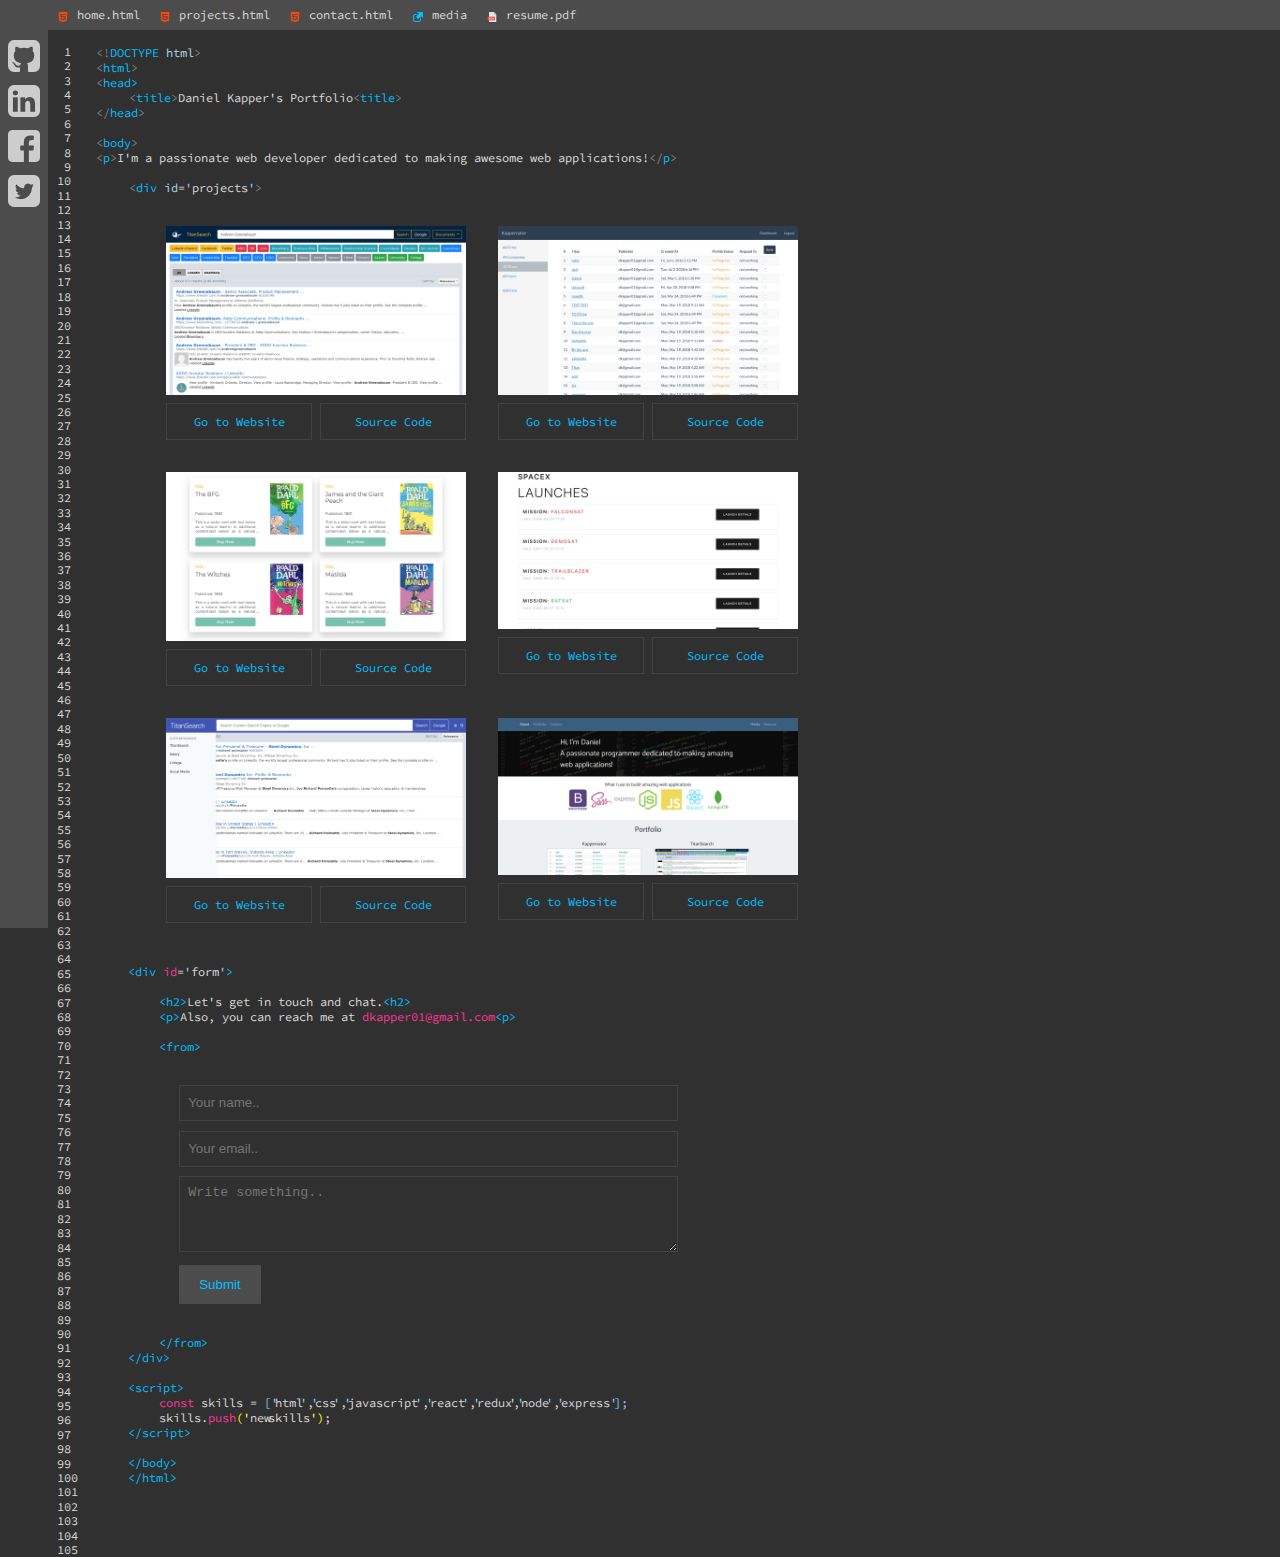
==== index.html @ 58969441 "add more hight to scroll" ====
<!DOCTYPE html>
<html lang="en">
  <head>
    <meta charset="utf-8" />
    <link href="https://fonts.googleapis.com/css?family=Source+Code+Pro" rel="stylesheet">
    <!-- <link href="https://fonts.googleapis.com/css?family=Encode+Sans+Expanded" rel="stylesheet"> -->
    <script src="https://ajax.googleapis.com/ajax/libs/jquery/3.3.1/jquery.min.js"></script>

    <meta name="viewport" content="width=device-width, initial-scale=1, shrink-to-fit=no" />
    <link rel="stylesheet" href="custom.css" />
    <link rel='shortcut icon' href='/favicon.ico' />
    <title>Daniel Kapper - Portfolio</title>
<style>
  
  </style>
  </head>
  <body>

    <div class="count">
      <div id="counting"></div>
    </div>

    <div class="side-menu">
      <div class="side-img">
        <a class="github icon" id="" href="https://github.com/dkapper01" target="_blank"></a>
      </di>
      <div class="side-img">
        <a class="linkedin icon" href="https://www.linkedin.com/in/danielkapper/" target="_blank"></a>
      </div>
      <div class="side-img">
        <a class="facebook icon" href="https://www.facebook.com/DanielKapper01" target="_blank"></a> 
      </div>
      <div class="side-img">
        <a class="twitter icon" href="https://twitter.com/dkapper01" target="_blank"></a>
      </div>
    </div>
  </div>
    <div id="home"> 
      <nav class="topnav" id="top-nav" >
        <a href="#home" class="slide">
          <img rel="icon" src="images/html-5.png" class="fav-icon icon_size" />home.html
        </a>
        <a href="#projects" class="slide">
            <img rel="icon" src="images/html-5.png" class="fav-icon icon_size" />projects.html
          </a>
        <a href="#contact" class="slide">
          <img rel="icon" src="images/html-5.png"  class="fav-icon icon_size" />contact.html
        </a>
        <a href="http://entrepreneuriallythinking.com/2017/07/26/4-4-local-entrepreneurs-riding-the-health-iot-wave/" target="_blank">
          <img rel="icon" src="images/link.png"  class="fav-icon icon_size" />media
        </a>        
        <a href="daniel_kapper_resume.pdf" target="_blink">
          <img rel="icon" src="images/pdf.png" class="fav-icon icon_size" />resume.pdf
        </a>
      </nav>
    </div>

    <div id="introduction">
        <div class="">
            <span style="color: gray">&lt;!</span><span class="code_coloring">DOCTYPE</span> <span style="color:lightblue">html</span><span style="color: gray">&gt;</span><br />
            <span style="color: gray">&lt;</span><span class="code_coloring">html</span><span style="color: gray">&gt;</span><br />
            <span style="color: gray">&lt;<span class="code_coloring">head&gt;</span><br />               
            <span style="color: gray" class="code_spacing">
              &lt;<span class="code_coloring">title<span style="color: gray">&gt;</span></span></span></span>Daniel Kapper's Portfolio<span style="color: gray">&lt;</span><span class="code_coloring">title<span style="color: gray">&gt;</span>
            </span><br />
            <span style="color: gray">&lt;/<span class="code_coloring">head<span style="color: gray">&gt;</span>
            </span><br />                                              
        </div>
      <div class=""><br />
        <span style="color: gray">&lt;<span class="code_coloring">body<span style="color: gray">&gt;</span></span>
          <span class="code_spacing">
            <br />
            <span style="color: gray">&lt;<span class="code_coloring">p<span style="color: gray">&gt;</span></span></span></span></span>I'm a passionate web developer dedicated to making awesome web applications!</span><span style="color: gray">&lt;/<span class="code_coloring">p<span style="color: gray">&gt;</span></span><br /><br />
            
          </span>
          <span style="color:gray" class="code_spacing">&lt;<span class="code_coloring">div <span style="color:lightblue">id</span></span></span>=<span class="html_characters">&#39;</span>projects<span class="html_characters">&#39;</span><span style="color: gray">&gt;</span></span></span><br /><br />

        </div>
        
    <div id="projects" class="projects">
          <div class="card"> 
            <div class="hover-effect">
                <img src="images/TitanSearch.png" class="project-img" style="width:100%">
                <div class="project-built-with one"></div>
            </div>
                <a href="https://dkapper01.github.io/TitanHouseSearch/" class="project-btn" target="_blank">
                  Go to Website
                </a>
                <a href="https://github.com/dkapper01/TitanHouseSearch" class="project-btn" style="float:right" target="_blank">
                    Source Code
                </a>
          </div>

          <div class="card"> 
              <div class="hover-effect">
                  <img src="images/kappernater.png" class="project-img" style="width:100%">
                  <div class="project-built-with two"></div>
              </div>
  
                  <a href="https://kappernator.herokuapp.com/login" class="project-btn" target="_blank">
                    Go to Website
                  </a>
                  <a href="https://github.com/dkapper01/researchapp" class="project-btn" style="float:right" target="_blank">
                      Source Code
                  </a>
            </div>
    </div>

    <div class="projects">
        <div class="card"> 
          <!-- <div class="hover-effect"> -->
              <img src="images/bookstore.png" class="project-img" style="width:100%">
              <!-- <div class="project-built-with one"></div> -->
          <!-- </div> -->

              <a href="https://amazing-euclid-4405db.netlify.com/" class="project-btn" target="_blank">
                Go to Website
              </a>
              <a href="https://github.com/dkapper01/bookstorejs" class="project-btn" style="float:right" target="_blank">
                  Source Code
              </a>
        </div>

        <div class="card"> 
            <!-- <div class="hover-effect"> -->
                <img src="images/spacex.png" class="project-img" style="width:100%">
                <div class="project-built-with two"></div>
            <!-- </div> -->

                <a href="https://guarded-meadow-86430.herokuapp.com/" class="project-btn" target="_blank">
                  Go to Website
                </a>
                <a href="https://github.com/dkapper01/react-graphql-spacex" class="project-btn" style="float:right" target="_blank">
                    Source Code
                </a>
          </div>
  </div>

    <div class="projects">
      <div class="card">
        <img src="images/titansearch-react.png" style="width:100%">
            <a href="https://dkapper01.github.io/titan-search-react/" class="project-btn" target="_blank">
              <!-- <div class="project-built-with ">HTML5, CSS3, Bootstrap, Javascript, React.js,  Google Custom Search API</div> -->
              Go to Website
            </a>
            <a href="https://github.com/dkapper01/titan-search-react" class="project-btn" style="float:right" target="_blank">
                Source Code
            </a>
      </div>
      <div class="card">
        <img src="images/old-portfolio.png" style="width:100%">
        <div class="container">
            <a href="https://dkapper01.github.io/portfolio/" class="project-btn" target="_blank">
              <!-- <div class="project-built-with ">HTML5, CSS3, Sass, Bootstrap, Javascript </div> -->
              Go to Website
            </a>
            <a href="https://github.com/dkapper01/portfolio" class="project-btn" style="float:right" target="_blank">
                Source Code
            </a>
        </div>
      </div>
    </div>
      </div>

        <div id="contact" class="form_container">
            <span class="code_coloring ">&lt;div <span style="color:rgb(255, 51, 153)">id</span></span>=<span class="html_characters">&#39;</span>form<span class="html_characters">&#39;</span><span class="code_coloring">&gt;</span></span><br /><br />
          <div class=""><span class="code_coloring code_spacing">&lt;h2&gt;</span><span class="">Let's get in touch and chat.</span><span class="code_coloring">&lt;h2&gt;</span>
          </div>
                  <span class="code_coloring code_spacing">&lt;p&gt;</span>Also, you can reach me at <span style="color:rgb(255, 51, 153)">dkapper01@gmail.com</span><span class="code_coloring ">&lt;p&gt;</span><br /><br />
            <span class="code_coloring code_spacing">&lt;from&gt;</span>
        <div id="_form">
            <form action="https://formspree.io/dkapper01@gmail.com" method="POST">
              <input type="text" class="form_style" id="fname" name="name" placeholder="Your name.."><br />
              <input type="text" class="form_style" id="lname" name="email" placeholder="Your email.."><br />
              <textarea id="subject" class="form_style" name="subject" placeholder="Write something.."></textarea><br />
              <input type="submit" value="Submit">
            </form>
          </div> 
          <span class="code_coloring code_spacing">&lt;/from&gt;</span><br />
          <span class="code_coloring">&lt;/div&gt;</span><br /><br />



          <span class="code_coloring">&lt;script</script>&gt;</span><br />
            <span class="code_spacing" style="color:rgb(255, 51, 153)">const </span>skills =
            <span class="style-array">
              <span class="html_characters">&#91;</span>
              <span class="html_characters">&#39;</span>
                html
              <span class="html_characters">&#39;</span>&#44;
              <span class="html_characters">&#39;</span>
                css
              <span class="html_characters">&#39;</span>&#44;
              <span class="html_characters">&#39;</span>
                javascript
              <span class="html_characters">&#39;</span>&#44;
              <span class="html_characters">&#39;</span>
                react
              <span class="html_characters">&#39;</span>&#44;
              <span class="html_characters">&#39;</span>
                redux <span sclass="html_characters">&#39;
              </span>&#44;
              <span class="html_characters">&#39;</span>
                node
              <span class="html_characters">&#39;</span>&#44;
              <span class="html_characters">&#39;</span>
                express<span class="html_characters">&#39;

              <span class="html_characters">&#93;</span>&#59;<br />
            </span>
            <span class="code_spacing">skills.<span style="color:rgb(255, 51, 153)">push</span><span style="color:yellow">('</span>new skills<span style="color:yellow">')</span>;
            <br />
            <span class="code_coloring">&lt;/script&gt;</span><br /><br />
            <span class="code_coloring">&lt;/body&gt;</span><br />
            <span class="code_coloring">&lt;/html&gt;</span>               
          </div><br />
    </div>

    <script>
      let programmer = document.querySelector(".project-built-with");

        (function countArr() {
          let output = ``;
          for(var i = 1; i <= 105; i++) {
            if(i < 10) {
              output +=  `
              <div>&nbsp;${i}</div>
            `;
            } else {
              output +=  `
              <div>${i}</div>
            `;
            }
         
          }
          document.getElementById("counting").innerHTML = output; 
        })(); 
        
        $(document).ready(function() {
          $('.slide').click(function(e) {
            
            var targetHref = $(this).attr('href');
            
	  
            $('html, body').animate({
              scrollTop: $(targetHref).offset().top - 40
            }, 500);
              
              e.preventDefault();
          });
        });
      </script>
        
  </body>
</html>
---- custom.css ----
html {
  height: 100%;
}
body {
  font-family: "Source Code Pro", monospace;
  /* font-family: 'Encode Sans Expanded', sans-serif; */
  background-color: #303030;
  color: #dad9d9;
  margin: 0px;
  padding: 0px;
  box-sizing: border-box;
  height: 100%;
  font-size: 12px;
}

#introduction {
  display: flex;
  flex-direction: column;
  margin: 3.5% auto 1% auto;
  width: 85%;
}
/* -------- */
body .side-menu {
  background-color: #4d4c4c;
  width: 48px;
  height: 100%;
  top: 0;
  left: 0;
  position: fixed;
  padding-top: 0px;
  margin-top: 28px;
}
body .side-menu .side-img {
  display: flex;
  align-items: center;
  flex-direction: column;
  margin-top: 25%;
}
body .side-menu .icon {
  width: 33px;
  height: 33px;
}

/* ------ */
body .topnav {
  background-color: #4d4c4c;
  padding-left: 48px;
  top: 0;
  position: fixed;
  width: 100%;
  height: 30px;
  z-index: 100;
}
body .topnav .fav-icon {
  margin-right: 9px;
  vertical-align: text-bottom;
}
body .topnav .icon_size {
  width: 10px;
  height: 10px;
}
body .topnav a {
  float: left;
  color: #dad9d9;
  text-align: center;
  line-height: 30px;
  padding: 0px 10px;
  text-decoration: none;
}
.topnav a:hover {
  background-color: #303030;
}

/* ----- */

/* .project-built-with {
  font-size: 15px;
  text-align: center;
  line-height: 35px;
  color: white; 
  position: absolute;
  top: 5%;
} */

.hover-effect span {
  font-size: 15px;
  text-align: center;
  line-height: 35px;
  color: white;
  position: absolute;
  top: 5%;
}
/* .project-built-with {
  content: "Daniel has a little lamp";
} */

.project-img:hover {
  opacity: 0.2;
  background-color: black;
}
.over-text-fade {
  opacity: 0.2;
}

.projects {
  display: flex;
  margin-left: 5%;
}
.card {
  width: 300px;
  margin: 1rem;
  padding: 0px;
  position: relative;
}

.project-btn {
  border: 1px solid hsl(0, 0%, 26%) !important;
  color: #00bfff;
  border: none;
  width: 48%;
  text-align: center;
  text-decoration: none;
  margin-top: 5px;
  cursor: pointer;
  height: 35px;
  float: left;
  line-height: 35px;
}
.project-btn:hover {
  background-color: #4d4c4c;
}
.tinted-image {
  width: 200px;
  background-image: url(images/TitanSearch.png);
}
.project-btn .fav-icon {
  vertical-align: text-bottom;
  margin-right: 4px;
  width: 10px;
  height: 10px;
}

/* ------- */

.html_characters {
  color: lightskyblue;
}
.style-array {
  word-spacing: -10px;
}
body .code_spacing {
  margin-left: 3%;
}
body .code_coloring {
  color: #00bfff;
}
body .count {
  margin-left: 57px;
  font-size: 12px;
  display: inline-block;
  width: 25px;
  position: absolute;
  line-height: 120%;
}

input[type="submit"] {
  background-color: #4d4c4c;
  color: #00bfff;
  padding: 12px 20px;
  border: none;
  border-radius: 1px;
  cursor: pointer;
}

input[type="submit"]:hover {
  color: #dad9d9;
}

.form_container {
  margin: 2% auto;
  width: 80%;
  /* border: 1px solid red;  */
}
#_form {
  margin-left: 5%;
  margin-top: 3%;
  margin-bottom: 3%;
}
input,
select,
textarea {
  color: rgb(255, 51, 153);
}
.form_style {
  width: 50%;
  background-color: #303030;
  border: 1px solid hsl(0, 0%, 26%);
  height: 2rem;
  margin-bottom: 1%;
  padding-left: 0.5rem;
}
#subject {
  padding-top: 0.5rem;
  height: 4rem;
}

.email {
  background-image: url("images/email.png");
  background-repeat: no-repeat;
}
.email:hover {
  background-image: url("images/email_hover.png");
  background-repeat: no-repeat;
}

.github {
  background-image: url("images/github.png");
  background-repeat: no-repeat;
}
.github:hover {
  background-image: url("images/github_hover.png");
  background-repeat: no-repeat;
}

.linkedin {
  background-image: url("images/linkedin.png");
  background-repeat: no-repeat;
}
.linkedin:hover {
  background-image: url("images/linkedin_hover.png");
}

.facebook {
  background-image: url("images/facebook.png");
  background-repeat: no-repeat;
}
.facebook:hover {
  background-image: url("images/facebook_hover.png");
  background-repeat: no-repeat;
}

.twitter {
  background-image: url("images/twitter.png");
  background-repeat: no-repeat;
}
.twitter:hover {
  background-image: url("images/twitter_hover.png");
  background-repeat: no-repeat;
}
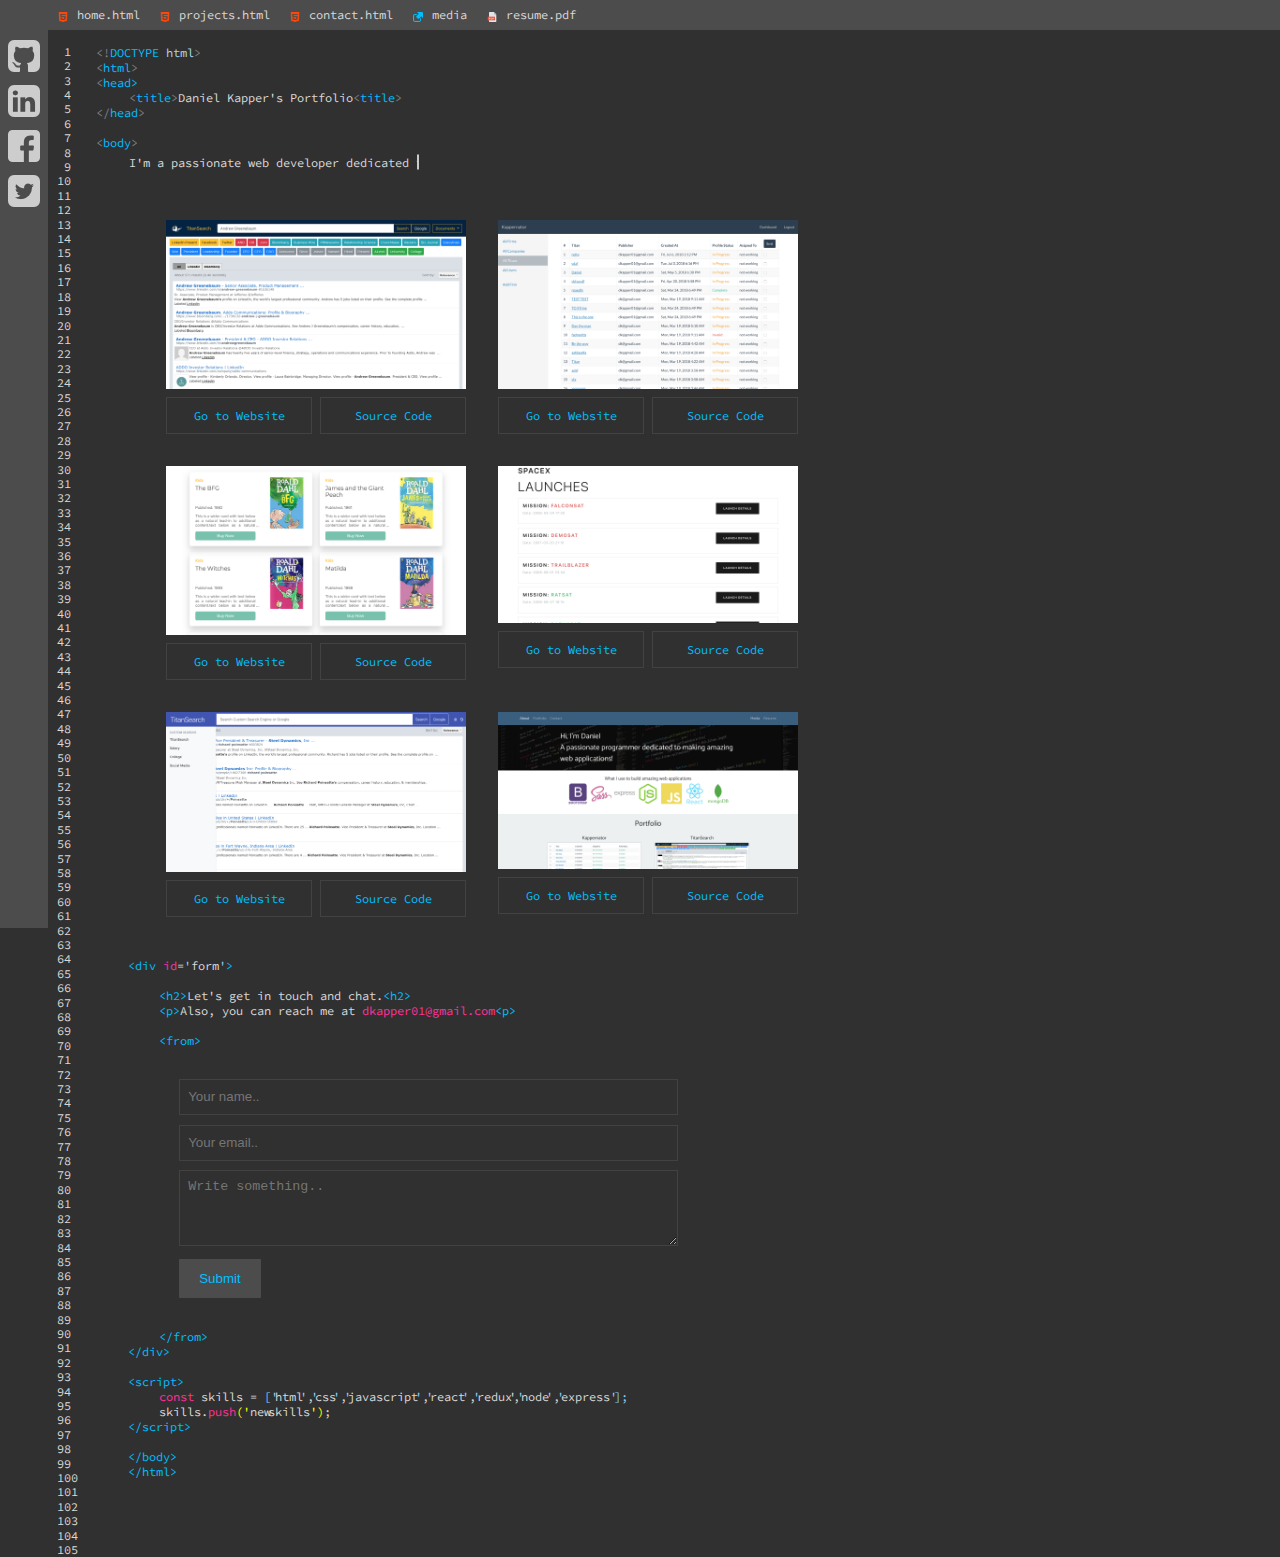
==== commit 67136f20: "add animated text" ====
--- a/index.html
+++ b/index.html
@@ -11,7 +11,48 @@
     <link rel='shortcut icon' href='/favicon.ico' />
     <title>Daniel Kapper - Portfolio</title>
 <style>
-  
+
+
+
+/* Google Fonts */
+/* @import url(https://fonts.googleapis.com/css?family=Anonymous+Pro); */
+
+/* Global */
+
+body{
+  height: calc(100vh - 8em);
+  /* padding: 4em; */
+  /* color: rgba(255,255,255,.75); */
+  /* font-family: 'Anonymous Pro', monospace;   */
+}
+.line-1{
+    position: relative;
+    top: 50%;  
+    width: 24em;
+    /* margin: 0 auto; */
+    border-right: 2px solid rgba(255,255,255,.75);
+    /* font-size: 120%; */
+    text-align: center;
+    white-space: nowrap;
+    overflow: hidden;
+    transform: translateY(-50%);    
+}
+
+/* Animation */
+.anim-typewriter{
+  animation: typewriter 4s steps(44) 1s 1 normal both,
+             blinkTextCursor 500ms steps(44) infinite normal;
+}
+@keyframes typewriter{
+  from{width: 0;}
+  to{width: 45.5em;}
+}
+@keyframes blinkTextCursor{
+  from{border-right-color: rgba(255,255,255,.75);}
+  to{border-right-color: transparent;}
+}
+
+
   </style>
   </head>
   <body>
@@ -56,6 +97,10 @@
     </div>
 
     <div id="introduction">
+
+
+
+
         <div class="">
             <span style="color: gray">&lt;!</span><span class="code_coloring">DOCTYPE</span> <span style="color:lightblue">html</span><span style="color: gray">&gt;</span><br />
             <span style="color: gray">&lt;</span><span class="code_coloring">html</span><span style="color: gray">&gt;</span><br />
@@ -70,10 +115,14 @@
         <span style="color: gray">&lt;<span class="code_coloring">body<span style="color: gray">&gt;</span></span>
           <span class="code_spacing">
             <br />
-            <span style="color: gray">&lt;<span class="code_coloring">p<span style="color: gray">&gt;</span></span></span></span></span>I'm a passionate web developer dedicated to making awesome web applications!</span><span style="color: gray">&lt;/<span class="code_coloring">p<span style="color: gray">&gt;</span></span><br /><br />
-            
-          </span>
-          <span style="color:gray" class="code_spacing">&lt;<span class="code_coloring">div <span style="color:lightblue">id</span></span></span>=<span class="html_characters">&#39;</span>projects<span class="html_characters">&#39;</span><span style="color: gray">&gt;</span></span></span><br /><br />
+            <span style="color: gray"><span class="code_coloring"><span style="color: gray"></span></span></span></span></span>
+
+                <p class="line-1 anim-typewriter code_spacing"> I'm a passionate web developer dedicated to making awesome web applications!</p>
+          
+                <span class="code_spacing" style="color: gray"><span class="code_coloring"><span style="color: gray"></span>     
+    
+          <!-- </span><br />
+          <span style="color:gray" class="code_spacing">&lt;<span class="code_coloring">div <span style="color:lightblue">id</span></span></span>=<span class="html_characters">&#39;</span>projects<span class="html_characters">&#39;</span><span style="color: gray">&gt;</span></span></span><br /> -->
 
         </div>
         
@@ -108,10 +157,7 @@
 
     <div class="projects">
         <div class="card"> 
-          <!-- <div class="hover-effect"> -->
               <img src="images/bookstore.png" class="project-img" style="width:100%">
-              <!-- <div class="project-built-with one"></div> -->
-          <!-- </div> -->
 
               <a href="https://amazing-euclid-4405db.netlify.com/" class="project-btn" target="_blank">
                 Go to Website
@@ -122,10 +168,8 @@
         </div>
 
         <div class="card"> 
-            <!-- <div class="hover-effect"> -->
                 <img src="images/spacex.png" class="project-img" style="width:100%">
                 <div class="project-built-with two"></div>
-            <!-- </div> -->
 
                 <a href="https://guarded-meadow-86430.herokuapp.com/" class="project-btn" target="_blank">
                   Go to Website
@@ -140,7 +184,6 @@
       <div class="card">
         <img src="images/titansearch-react.png" style="width:100%">
             <a href="https://dkapper01.github.io/titan-search-react/" class="project-btn" target="_blank">
-              <!-- <div class="project-built-with ">HTML5, CSS3, Bootstrap, Javascript, React.js,  Google Custom Search API</div> -->
               Go to Website
             </a>
             <a href="https://github.com/dkapper01/titan-search-react" class="project-btn" style="float:right" target="_blank">
@@ -151,7 +194,6 @@
         <img src="images/old-portfolio.png" style="width:100%">
         <div class="container">
             <a href="https://dkapper01.github.io/portfolio/" class="project-btn" target="_blank">
-              <!-- <div class="project-built-with ">HTML5, CSS3, Sass, Bootstrap, Javascript </div> -->
               Go to Website
             </a>
             <a href="https://github.com/dkapper01/portfolio" class="project-btn" style="float:right" target="_blank">
@@ -160,6 +202,7 @@
         </div>
       </div>
     </div>
+
       </div>
 
         <div id="contact" class="form_container">
@@ -249,6 +292,79 @@
               e.preventDefault();
           });
         });
+
+	function setupTypewriter(t) {
+	    var HTML = t.innerHTML;
+
+	    t.innerHTML = "";
+
+	    var cursorPosition = 0,
+	        tag = "",
+	        writingTag = false,
+	        tagOpen = false,
+	        typeSpeed = 100,
+        tempTypeSpeed = 0;
+
+	    var type = function() {
+        
+	        if (writingTag === true) {
+	            tag += HTML[cursorPosition];
+	        }
+
+	        if (HTML[cursorPosition] === "<") {
+	            tempTypeSpeed = 0;
+	            if (tagOpen) {
+	                tagOpen = false;
+	                writingTag = true;
+	            } else {
+	                tag = "";
+	                tagOpen = true;
+	                writingTag = true;
+	                tag += HTML[cursorPosition];
+	            }
+	        }
+	        if (!writingTag && tagOpen) {
+	            tag.innerHTML += HTML[cursorPosition];
+	        }
+	        if (!writingTag && !tagOpen) {
+	            if (HTML[cursorPosition] === " ") {
+	                tempTypeSpeed = 0;
+	            }
+	            else {
+	                tempTypeSpeed = (Math.random() * typeSpeed) + 50;
+	            }
+	            t.innerHTML += HTML[cursorPosition];
+	        }
+	        if (writingTag === true && HTML[cursorPosition] === ">") {
+	            tempTypeSpeed = (Math.random() * typeSpeed) + 50;
+	            writingTag = false;
+	            if (tagOpen) {
+	                var newSpan = document.createElement("span");
+	                t.appendChild(newSpan);
+	                newSpan.innerHTML = tag;
+	                tag = newSpan.firstChild;
+	            }
+	        }
+
+	        cursorPosition += 1;
+	        if (cursorPosition < HTML.length - 1) {
+	            setTimeout(type, tempTypeSpeed);
+	        }
+
+	    };
+
+	    return {
+	        type: type
+	    };
+	}
+
+	var typer = document.getElementById('typewriter');
+
+	typewriter = setupTypewriter(typewriter);
+
+	typewriter.type();
+
+
       </script>
         
   </body>
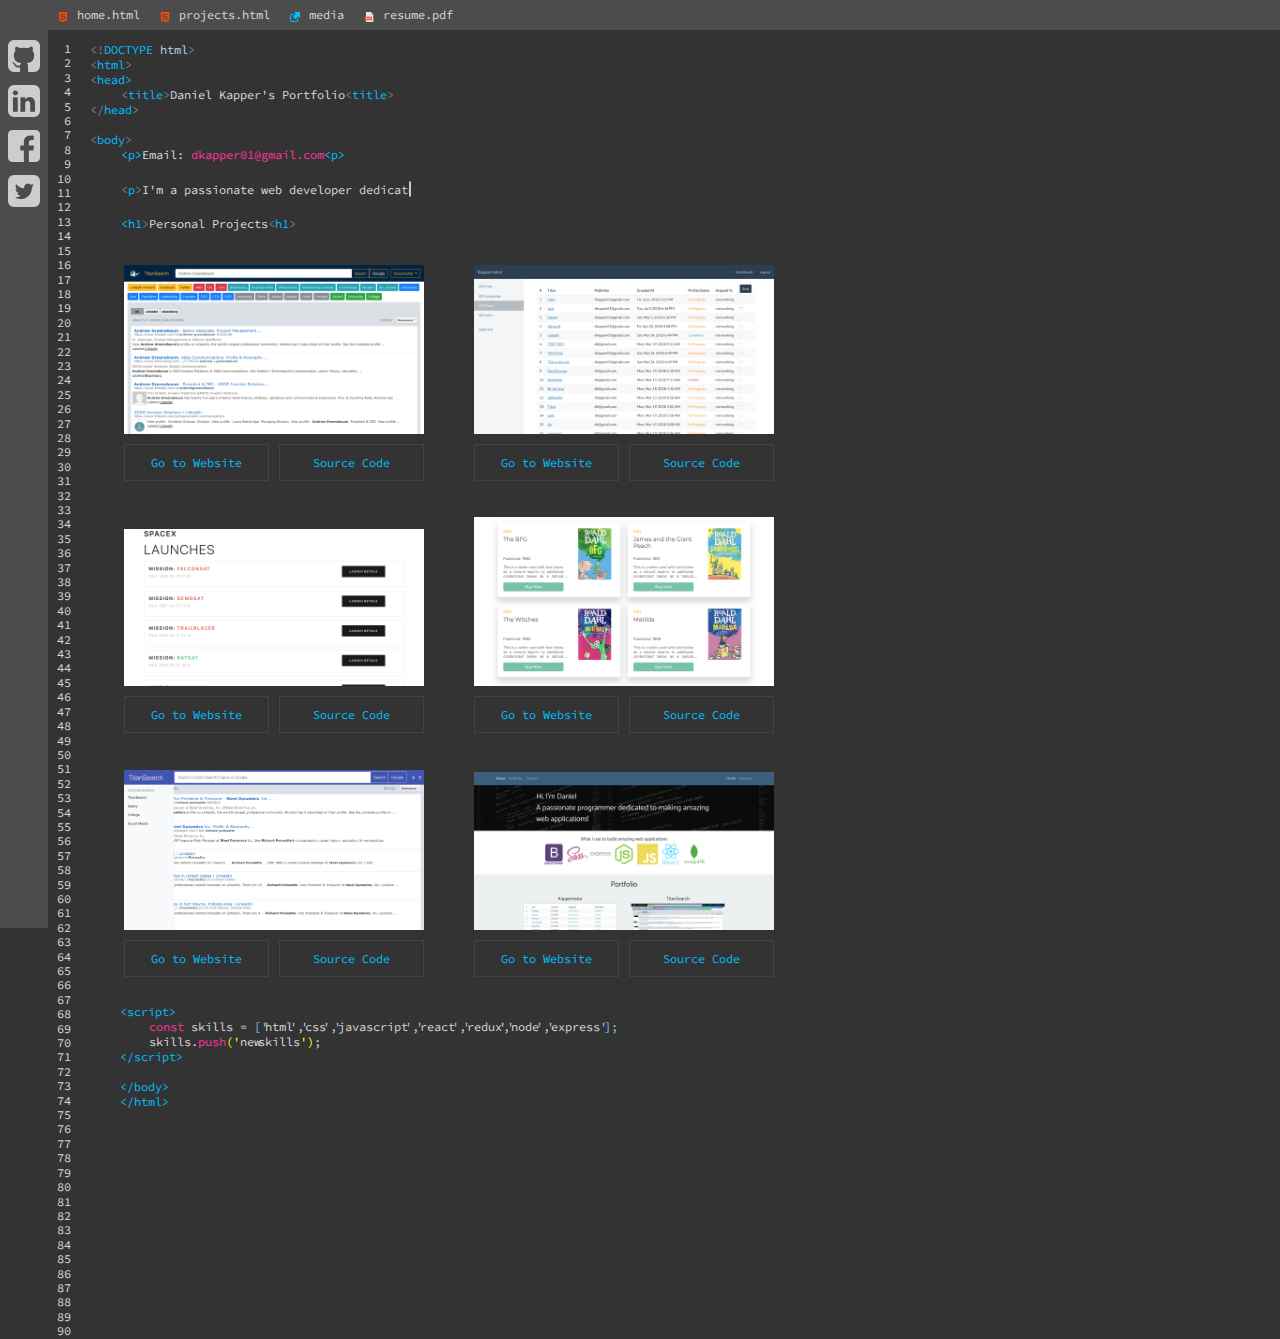
==== commit c53fef9d: "Updated the website with a clearer look" ====
--- a/index.html
+++ b/index.html
@@ -10,24 +10,13 @@
     <link rel="stylesheet" href="custom.css" />
     <link rel='shortcut icon' href='/favicon.ico' />
     <title>Daniel Kapper - Portfolio</title>
+
 <style>
 
 
-
-/* Google Fonts */
-/* @import url(https://fonts.googleapis.com/css?family=Anonymous+Pro); */
-
-/* Global */
-
-body{
-  height: calc(100vh - 8em);
-  /* padding: 4em; */
-  /* color: rgba(255,255,255,.75); */
-  /* font-family: 'Anonymous Pro', monospace;   */
-}
 .line-1{
     position: relative;
-    top: 50%;  
+    top: 50%;
     width: 24em;
     /* margin: 0 auto; */
     border-right: 2px solid rgba(255,255,255,.75);
@@ -35,7 +24,8 @@
     text-align: center;
     white-space: nowrap;
     overflow: hidden;
-    transform: translateY(-50%);    
+    transform: translateY(-50%);
+
 }
 
 /* Animation */
@@ -45,13 +35,16 @@
 }
 @keyframes typewriter{
   from{width: 0;}
-  to{width: 45.5em;}
+  to{
+    width: 45em;
+    
+    /* border: 1px solid red;  */
+  }
 }
 @keyframes blinkTextCursor{
   from{border-right-color: rgba(255,255,255,.75);}
   to{border-right-color: transparent;}
 }
-
 
   </style>
   </head>
@@ -84,9 +77,9 @@
         <a href="#projects" class="slide">
             <img rel="icon" src="images/html-5.png" class="fav-icon icon_size" />projects.html
           </a>
-        <a href="#contact" class="slide">
+        <!-- <a href="#contact" class="slide">
           <img rel="icon" src="images/html-5.png"  class="fav-icon icon_size" />contact.html
-        </a>
+        </a> -->
         <a href="http://entrepreneuriallythinking.com/2017/07/26/4-4-local-entrepreneurs-riding-the-health-iot-wave/" target="_blank">
           <img rel="icon" src="images/link.png"  class="fav-icon icon_size" />media
         </a>        
@@ -97,10 +90,6 @@
     </div>
 
     <div id="introduction">
-
-
-
-
         <div class="">
             <span style="color: gray">&lt;!</span><span class="code_coloring">DOCTYPE</span> <span style="color:lightblue">html</span><span style="color: gray">&gt;</span><br />
             <span style="color: gray">&lt;</span><span class="code_coloring">html</span><span style="color: gray">&gt;</span><br />
@@ -117,110 +106,114 @@
             <br />
             <span style="color: gray"><span class="code_coloring"><span style="color: gray"></span></span></span></span></span>
 
-                <p class="line-1 anim-typewriter code_spacing"> I'm a passionate web developer dedicated to making awesome web applications!</p>
-          
-                <span class="code_spacing" style="color: gray"><span class="code_coloring"><span style="color: gray"></span>     
-    
-          <!-- </span><br />
-          <span style="color:gray" class="code_spacing">&lt;<span class="code_coloring">div <span style="color:lightblue">id</span></span></span>=<span class="html_characters">&#39;</span>projects<span class="html_characters">&#39;</span><span style="color: gray">&gt;</span></span></span><br /> -->
+            <!-- <div id="typedtext" class="code_spacing"></div> -->
+            <!-- <div class=""> -->
+            <!-- </div> -->
+                    <span class="code_coloring code_spacing">&lt;p&gt;</span>Email: <span style="color:rgb(255, 51, 153)">dkapper01@gmail.com</span><span class="code_coloring ">&lt;p&gt;</span><br /><br />
+  
+
+            <p class="line-1 anim-typewriter code_spacing"><span style="color: gray">&lt;</span><span class="code_coloring">p<span style="color: gray">&gt;</span></span>I'm a passionate web developer dedicated to making awesome web apps!<span style="color: gray">&lt;/</span><span class="code_coloring">p<span style="color: gray">&gt;</span></span></p>
+
+            
+            <!-- <p id="test"class="line-1 anim-typewriter code_spacing"><span style="color: gray">&lt;</span><span class="code_coloring">p<span style="color: gray">&gt;</span></span>Let's talk dkapper01@gmail.com<span style="color: gray">&lt;/</span><span class="code_coloring">p<span style="color: gray">&gt;</span></span></p> -->
+
+            <span class="code_spacing" style="color: gray"><span class="code_coloring"><span style="color: gray"></span>     
+
+
+
+          &lt;<span class="code_coloring">h1<span style="color: gray">&gt;</span></span></span></span>Personal Projects<span style="color: gray">&lt;</span><span class="code_coloring">h1<span style="color: gray">&gt;</span>
 
         </div>
-        
-    <div id="projects" class="projects">
-          <div class="card"> 
-            <div class="hover-effect">
-                <img src="images/TitanSearch.png" class="project-img" style="width:100%">
-                <div class="project-built-with one"></div>
-            </div>
-                <a href="https://dkapper01.github.io/TitanHouseSearch/" class="project-btn" target="_blank">
-                  Go to Website
-                </a>
-                <a href="https://github.com/dkapper01/TitanHouseSearch" class="project-btn" style="float:right" target="_blank">
-                    Source Code
-                </a>
-          </div>
-
-          <div class="card"> 
-              <div class="hover-effect">
-                  <img src="images/kappernater.png" class="project-img" style="width:100%">
-                  <div class="project-built-with two"></div>
-              </div>
-  
-                  <a href="https://kappernator.herokuapp.com/login" class="project-btn" target="_blank">
-                    Go to Website
-                  </a>
-                  <a href="https://github.com/dkapper01/researchapp" class="project-btn" style="float:right" target="_blank">
-                      Source Code
-                  </a>
-            </div>
-    </div>
-
-    <div class="projects">
-        <div class="card"> 
-              <img src="images/bookstore.png" class="project-img" style="width:100%">
-
-              <a href="https://amazing-euclid-4405db.netlify.com/" class="project-btn" target="_blank">
-                Go to Website
-              </a>
-              <a href="https://github.com/dkapper01/bookstorejs" class="project-btn" style="float:right" target="_blank">
-                  Source Code
-              </a>
+
+        <div id="projects" class="projects">
+          <div class="card-container">
+              <div class="card">
+                  <img src="./images/TitanSearch.png" alt="" class="image">
+                  <div class="overlay">
+                    <div class="text">
+                      HTML, CSS, Bootstrap, Javascript, GCS API
+                    </div>
+                  </div>
+              </div>
+                <a href="https://dkapper01.github.io/TitanHouseSearch/" target="_blank" class="project-btn">Go to Website</a>
+                <a href="https://github.com/dkapper01/TitanHouseSearch" target="_blank" class="project-btn">Source Code</a>
+          </div>
+
+          <div class="card-container">
+              <div class="card">
+                  <img src="./images/kappernater.png" alt="" class="image">
+                  <div class="overlay">
+                    <div class="text">
+                      Bootstrap, Javascript, Node, Express, Passport.js, MongoDB
+                    </div>
+                  </div>
+              </div>
+                <a href="https://kappernator.herokuapp.com/login" target="_blank" class="project-btn">Go to Website</a>
+                <a href="https://github.com/dkapper01/researchapp" target="_blank" class="project-btn">Source Code</a>
+          </div>
+
+          <div class="card-container">
+              <div class="card">
+                  <img src="./images/spacex.png" alt="" class="image">
+                  <div class="overlay">
+                    <div class="text">
+                      Javascript, React, GraphQL, SpaceX API
+                    </div>
+                  </div>
+              </div>
+                <a href="https://guarded-meadow-86430.herokuapp.com/" target="_blank" class="project-btn">Go to Website</a>
+                <a href="https://github.com/dkapper01/react-graphql-spacex" target="_blank" class="project-btn">Source Code</a>
+          </div>
+
+          <div class="card-container">
+              <div class="card">
+                  <img src="./images/bookstore.png" alt="" class="image">
+                  <div class="overlay">
+                    <div class="text">
+                      HTML, CSS, Bootstrap, Javascript, API
+                    </div>
+                  </div>
+              </div>
+                <a href="https://amazing-euclid-4405db.netlify.com/" target="_blank" class="project-btn">Go to Website</a>
+                <a href="https://github.com/dkapper01/bookstorejs" target="_blank" class="project-btn">Source Code</a>
+          </div>
+
+          <div class="card-container">
+              <div class="card">
+                  <img src="./images/titansearch-react.png" alt="" class="image">
+                  <div class="overlay">
+                    <div class="text">
+                      HTML, CSS, Bootstrap, Javascript, React, GCS API
+                    </div>
+                  </div>
+              </div>
+                <a href="https://dkapper01.github.io/titan-search-react/" target="_blank" class="project-btn">Go to Website</a>
+                <a href="https://github.com/dkapper01/titan-search-react" target="_blank" class="project-btn">Source Code</a>
+          </div>
+
+          <div class="card-container">
+              <div class="card">
+                  <img src="./images/old-portfolio.png" alt="" class="image">
+                  <div class="overlay">
+                    <div class="text">
+                      HTML, CSS, Bootstrap, Javascript
+                    </div>
+                  </div>
+              </div>
+                <a href="https://dkapper01.github.io/portfolio/" target="_blank" class="project-btn">Go to Website</a>
+                <a href="https://github.com/dkapper01/portfolio" target="_blank" class="project-btn">Source Code</a>
+          </div>
         </div>
 
-        <div class="card"> 
-                <img src="images/spacex.png" class="project-img" style="width:100%">
-                <div class="project-built-with two"></div>
-
-                <a href="https://guarded-meadow-86430.herokuapp.com/" class="project-btn" target="_blank">
-                  Go to Website
-                </a>
-                <a href="https://github.com/dkapper01/react-graphql-spacex" class="project-btn" style="float:right" target="_blank">
-                    Source Code
-                </a>
-          </div>
-  </div>
-
-    <div class="projects">
-      <div class="card">
-        <img src="images/titansearch-react.png" style="width:100%">
-            <a href="https://dkapper01.github.io/titan-search-react/" class="project-btn" target="_blank">
-              Go to Website
-            </a>
-            <a href="https://github.com/dkapper01/titan-search-react" class="project-btn" style="float:right" target="_blank">
-                Source Code
-            </a>
+
+
       </div>
-      <div class="card">
-        <img src="images/old-portfolio.png" style="width:100%">
-        <div class="container">
-            <a href="https://dkapper01.github.io/portfolio/" class="project-btn" target="_blank">
-              Go to Website
-            </a>
-            <a href="https://github.com/dkapper01/portfolio" class="project-btn" style="float:right" target="_blank">
-                Source Code
-            </a>
-        </div>
-      </div>
-    </div>
-
-      </div>
 
         <div id="contact" class="form_container">
-            <span class="code_coloring ">&lt;div <span style="color:rgb(255, 51, 153)">id</span></span>=<span class="html_characters">&#39;</span>form<span class="html_characters">&#39;</span><span class="code_coloring">&gt;</span></span><br /><br />
-          <div class=""><span class="code_coloring code_spacing">&lt;h2&gt;</span><span class="">Let's get in touch and chat.</span><span class="code_coloring">&lt;h2&gt;</span>
-          </div>
-                  <span class="code_coloring code_spacing">&lt;p&gt;</span>Also, you can reach me at <span style="color:rgb(255, 51, 153)">dkapper01@gmail.com</span><span class="code_coloring ">&lt;p&gt;</span><br /><br />
-            <span class="code_coloring code_spacing">&lt;from&gt;</span>
-        <div id="_form">
-            <form action="https://formspree.io/dkapper01@gmail.com" method="POST">
-              <input type="text" class="form_style" id="fname" name="name" placeholder="Your name.."><br />
-              <input type="text" class="form_style" id="lname" name="email" placeholder="Your email.."><br />
-              <textarea id="subject" class="form_style" name="subject" placeholder="Write something.."></textarea><br />
-              <input type="submit" value="Submit">
-            </form>
-          </div> 
-          <span class="code_coloring code_spacing">&lt;/from&gt;</span><br />
-          <span class="code_coloring">&lt;/div&gt;</span><br /><br />
+          <div class="">
+          </div>
+                  <!-- <span class="code_coloring">&lt;p&gt;</span>Also, you can reach me at <span style="color:rgb(255, 51, 153)">dkapper01@gmail.com</span><span class="code_coloring ">&lt;p&gt;</span><br /><br /> -->
+
 
 
 
@@ -260,11 +253,55 @@
     </div>
 
     <script>
+    
+    // set up text to print, each item in array is new line
+var aText = new Array(
+"I'm a passionate web developer dedicated to making awesome web applications!", 
+"Also, you can reach me at dkapper01@gmail.com"
+);
+var iSpeed = 100; // time delay of print out
+var iIndex = 0; // start printing array at this posision
+var iArrLength = aText[0].length; // the length of the text array
+var iScrollAt = 20; // start scrolling up at this many lines
+ 
+var iTextPos = 0; // initialise text position
+var sContents = ''; // initialise contents variable
+var iRow; // initialise current row
+ 
+function typewriter()
+{
+ sContents =  ' ';
+ iRow = Math.max(0, iIndex-iScrollAt);
+ var destination = document.getElementById("typedtext");
+ 
+ while ( iRow < iIndex ) {
+  sContents += aText[iRow++] + '<br />';
+ }
+ destination.innerHTML = sContents + aText[iIndex].substring(0, iTextPos) + "|";
+ if ( iTextPos++ == iArrLength ) {
+  iTextPos = 0;
+  iIndex++;
+  if ( iIndex != aText.length ) {
+   iArrLength = aText[iIndex].length;
+   setTimeout("typewriter()", 500);
+  }
+ } else {
+  setTimeout("typewriter()", iSpeed);
+ }
+}
+
+
+typewriter();
+    
+    </script>
+
+    <script>
+
       let programmer = document.querySelector(".project-built-with");
 
         (function countArr() {
           let output = ``;
-          for(var i = 1; i <= 105; i++) {
+          for(var i = 1; i <= 90; i++) {
             if(i < 10) {
               output +=  `
               <div>&nbsp;${i}</div>
@@ -292,79 +329,7 @@
               e.preventDefault();
           });
         });
-
-	function setupTypewriter(t) {
-	    var HTML = t.innerHTML;
-
-	    t.innerHTML = "";
-
-	    var cursorPosition = 0,
-	        tag = "",
-	        writingTag = false,
-	        tagOpen = false,
-	        typeSpeed = 100,
-        tempTypeSpeed = 0;
-
-	    var type = function() {
-        
-	        if (writingTag === true) {
-	            tag += HTML[cursorPosition];
-	        }
-
-	        if (HTML[cursorPosition] === "<") {
-	            tempTypeSpeed = 0;
-	            if (tagOpen) {
-	                tagOpen = false;
-	                writingTag = true;
-	            } else {
-	                tag = "";
-	                tagOpen = true;
-	                writingTag = true;
-	                tag += HTML[cursorPosition];
-	            }
-	        }
-	        if (!writingTag && tagOpen) {
-	            tag.innerHTML += HTML[cursorPosition];
-	        }
-	        if (!writingTag && !tagOpen) {
-	            if (HTML[cursorPosition] === " ") {
-	                tempTypeSpeed = 0;
-	            }
-	            else {
-	                tempTypeSpeed = (Math.random() * typeSpeed) + 50;
-	            }
-	            t.innerHTML += HTML[cursorPosition];
-	        }
-	        if (writingTag === true && HTML[cursorPosition] === ">") {
-	            tempTypeSpeed = (Math.random() * typeSpeed) + 50;
-	            writingTag = false;
-	            if (tagOpen) {
-	                var newSpan = document.createElement("span");
-	                t.appendChild(newSpan);
-	                newSpan.innerHTML = tag;
-	                tag = newSpan.firstChild;
-	            }
-	        }
-
-	        cursorPosition += 1;
-	        if (cursorPosition < HTML.length - 1) {
-	            setTimeout(type, tempTypeSpeed);
-	        }
-
-	    };
-
-	    return {
-	        type: type
-	    };
-	}
-
-	var typer = document.getElementById('typewriter');
-
-	typewriter = setupTypewriter(typewriter);
-
-	typewriter.type();
-
-
+  
       </script>
         
   </body>
--- a/custom.css
+++ b/custom.css
@@ -4,13 +4,15 @@
 body {
   font-family: "Source Code Pro", monospace;
   /* font-family: 'Encode Sans Expanded', sans-serif; */
-  background-color: #303030;
+  background-color: #333333;
+  /* background-color: #23231f; */
   color: #dad9d9;
   margin: 0px;
   padding: 0px;
   box-sizing: border-box;
   height: 100%;
   font-size: 12px;
+  width: 1200px;
 }
 
 #introduction {
@@ -73,71 +75,102 @@
 
 /* ----- */
 
-/* .project-built-with {
+/* .hover-effect span {
   font-size: 15px;
   text-align: center;
   line-height: 35px;
-  color: white; 
+  color: white;
   position: absolute;
   top: 5%;
 } */
-
-.hover-effect span {
-  font-size: 15px;
-  text-align: center;
-  line-height: 35px;
-  color: white;
-  position: absolute;
-  top: 5%;
-}
 /* .project-built-with {
   content: "Daniel has a little lamp";
 } */
 
-.project-img:hover {
+/* .project-img:hover {
   opacity: 0.2;
   background-color: black;
-}
-.over-text-fade {
-  opacity: 0.2;
-}
-
-.projects {
-  display: flex;
-  margin-left: 5%;
+} */
+
+.text {
+  color: white;
+  font-size: 20px;
+  position: absolute;
+  top: 50%;
+  left: 50%;
+  -webkit-transform: translate(-50%, -50%);
+  -ms-transform: translate(-50%, -50%);
+  transform: translate(-50%, -50%);
+  text-align: center;
+}
+
+#projects {
+  /* display: flex; */
+  /* margin-left: 5%; */
+  /* border: 1px solid red; */
+}
+.projects .card img {
+  width: 100%;
+  /* margin: 0;
+  padding: 0; */
+  display: flex; 
+}
+.card-container {
+  /* border: 1px solid green;  */
+  /* height: 100%; */
+  margin-left: 2.1rem;
+  margin-top: 2.1rem;
+  padding: 0px;
+  display: inline-block;
 }
 .card {
   width: 300px;
-  margin: 1rem;
+  /* margin: 1rem; */
   padding: 0px;
   position: relative;
 }
 
-.project-btn {
+.card:hover .overlay {
+  opacity: 0.9;
+}
+
+.image {
+  display: block;
+  width: 100%;
+  height: auto;
+}
+
+.overlay {
+  position: absolute;
+  top: 0;
+  bottom: 0;
+  left: 0;
+  right: 0;
+  height: 100%;
+  width: 100%;
+  opacity: 0;
+  transition: 0.5s ease;
+  /* background-color: #3399ff; */
+  background-color: #4d4c4c;
+}
+
+.card-container .project-btn {
   border: 1px solid hsl(0, 0%, 26%) !important;
   color: #00bfff;
   border: none;
-  width: 48%;
+  width: 143px;
   text-align: center;
   text-decoration: none;
-  margin-top: 5px;
+  margin-top: 10px;
+  margin-right: 10px;
   cursor: pointer;
   height: 35px;
   float: left;
   line-height: 35px;
 }
-.project-btn:hover {
-  background-color: #4d4c4c;
-}
-.tinted-image {
-  width: 200px;
-  background-image: url(images/TitanSearch.png);
-}
-.project-btn .fav-icon {
-  vertical-align: text-bottom;
-  margin-right: 4px;
-  width: 10px;
-  height: 10px;
+
+.card-container .project-btn:hover {
+  background-color: #4d4c4c;
 }
 
 /* ------- */
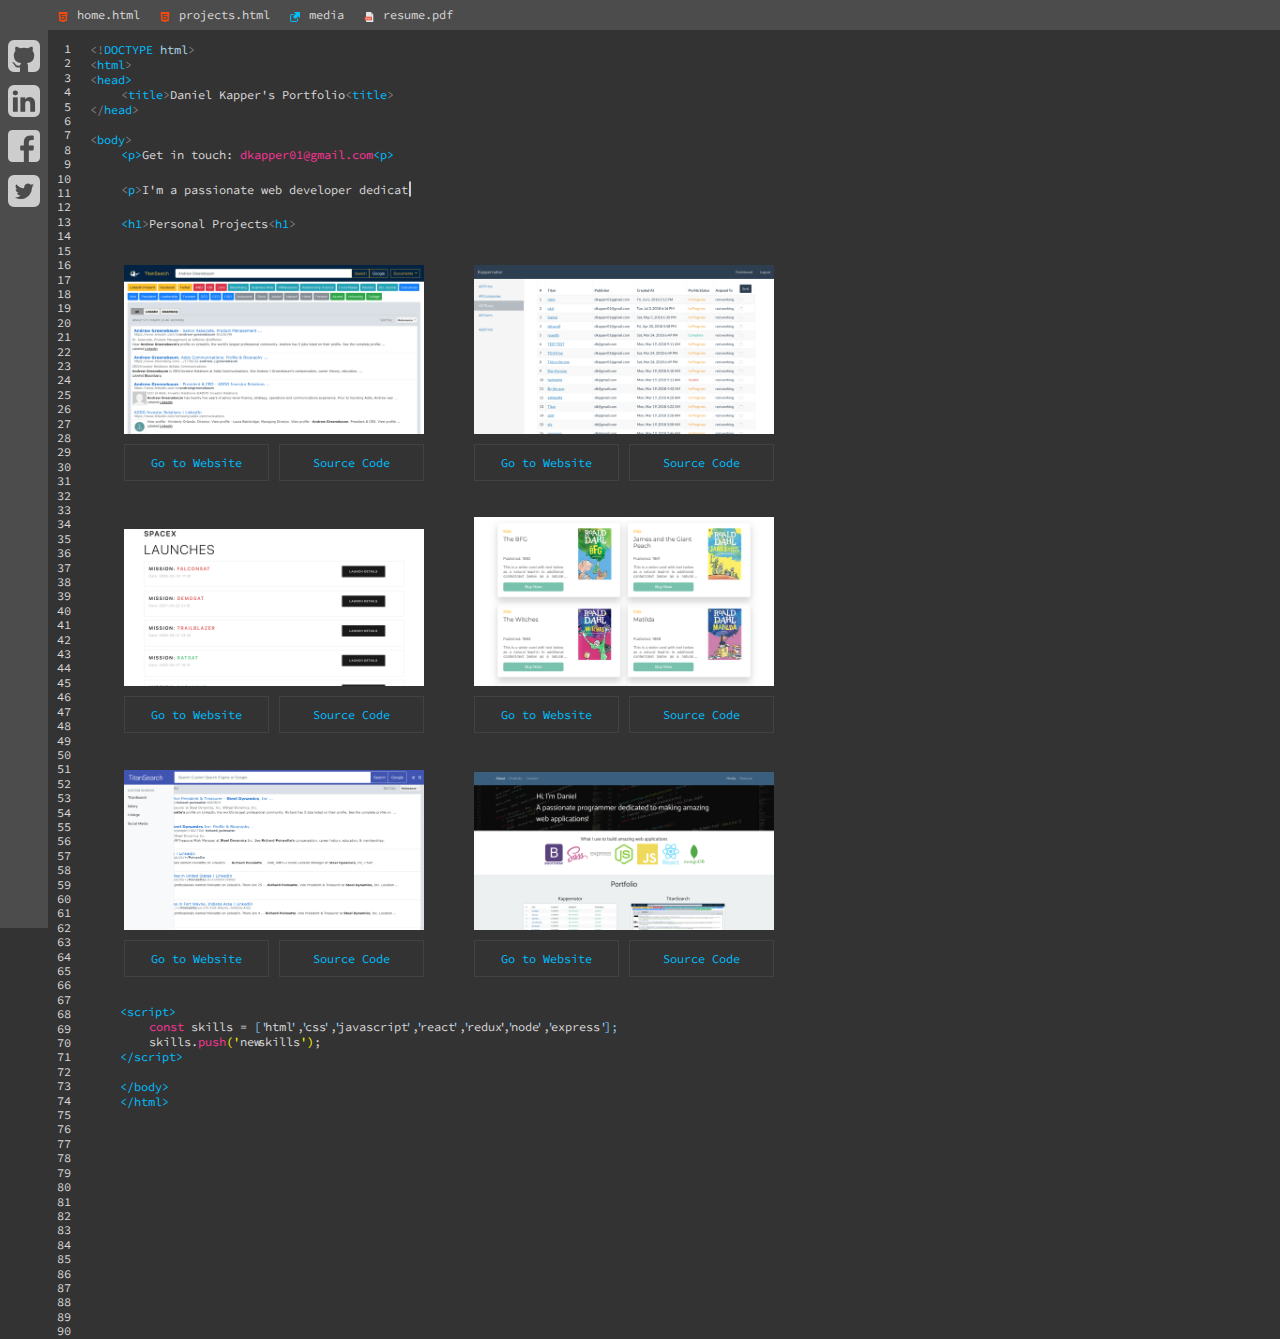
==== commit 992d0f3c: "Get in touch added to index" ====
--- a/index.html
+++ b/index.html
@@ -25,7 +25,6 @@
     white-space: nowrap;
     overflow: hidden;
     transform: translateY(-50%);
-
 }
 
 /* Animation */
@@ -109,7 +108,7 @@
             <!-- <div id="typedtext" class="code_spacing"></div> -->
             <!-- <div class=""> -->
             <!-- </div> -->
-                    <span class="code_coloring code_spacing">&lt;p&gt;</span>Email: <span style="color:rgb(255, 51, 153)">dkapper01@gmail.com</span><span class="code_coloring ">&lt;p&gt;</span><br /><br />
+                    <span class="code_coloring code_spacing">&lt;p&gt;</span>Get in touch: <span style="color:rgb(255, 51, 153)">dkapper01@gmail.com</span><span class="code_coloring ">&lt;p&gt;</span><br /><br />
   
 
             <p class="line-1 anim-typewriter code_spacing"><span style="color: gray">&lt;</span><span class="code_coloring">p<span style="color: gray">&gt;</span></span>I'm a passionate web developer dedicated to making awesome web apps!<span style="color: gray">&lt;/</span><span class="code_coloring">p<span style="color: gray">&gt;</span></span></p>
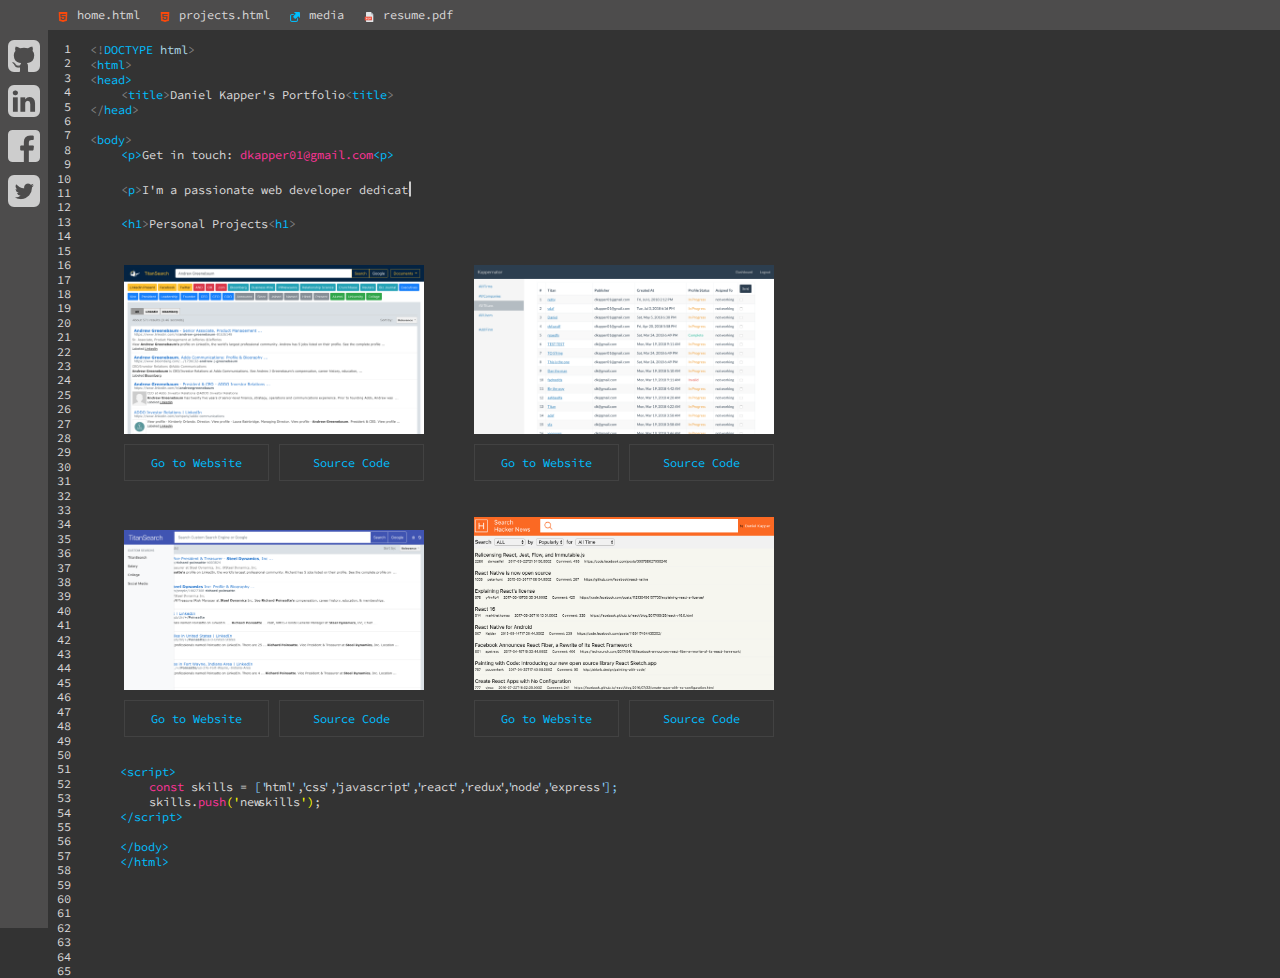
==== commit f4fb4f11: "added hecker new project" ====
--- a/index.html
+++ b/index.html
@@ -151,7 +151,7 @@
                 <a href="https://github.com/dkapper01/researchapp" target="_blank" class="project-btn">Source Code</a>
           </div>
 
-          <div class="card-container">
+          <!-- <div class="card-container">
               <div class="card">
                   <img src="./images/spacex.png" alt="" class="image">
                   <div class="overlay">
@@ -162,9 +162,9 @@
               </div>
                 <a href="https://guarded-meadow-86430.herokuapp.com/" target="_blank" class="project-btn">Go to Website</a>
                 <a href="https://github.com/dkapper01/react-graphql-spacex" target="_blank" class="project-btn">Source Code</a>
-          </div>
-
-          <div class="card-container">
+          </div> -->
+
+          <!-- <div class="card-container">
               <div class="card">
                   <img src="./images/bookstore.png" alt="" class="image">
                   <div class="overlay">
@@ -175,7 +175,7 @@
               </div>
                 <a href="https://amazing-euclid-4405db.netlify.com/" target="_blank" class="project-btn">Go to Website</a>
                 <a href="https://github.com/dkapper01/bookstorejs" target="_blank" class="project-btn">Source Code</a>
-          </div>
+          </div> -->
 
           <div class="card-container">
               <div class="card">
@@ -192,15 +192,15 @@
 
           <div class="card-container">
               <div class="card">
-                  <img src="./images/old-portfolio.png" alt="" class="image">
-                  <div class="overlay">
-                    <div class="text">
-                      HTML, CSS, Bootstrap, Javascript
-                    </div>
-                  </div>
-              </div>
-                <a href="https://dkapper01.github.io/portfolio/" target="_blank" class="project-btn">Go to Website</a>
-                <a href="https://github.com/dkapper01/portfolio" target="_blank" class="project-btn">Source Code</a>
+                  <img src="./images/hackernews.png" alt="" class="image">
+                  <div class="overlay">
+                    <div class="text">
+                      HTML, CSS, Javascript, React, Webpack, Hacker News API
+                    </div>
+                  </div>
+              </div>
+                <a href="https://github.com/dkapper01/HackerNews" target="_blank" class="project-btn">Go to Website</a>
+                <a href="https://dazzling-torvalds-94e2ef.netlify.com/" target="_blank" class="project-btn">Source Code</a>
           </div>
         </div>
 
@@ -300,7 +300,7 @@
 
         (function countArr() {
           let output = ``;
-          for(var i = 1; i <= 90; i++) {
+          for(var i = 1; i <= 65; i++) {
             if(i < 10) {
               output +=  `
               <div>&nbsp;${i}</div>
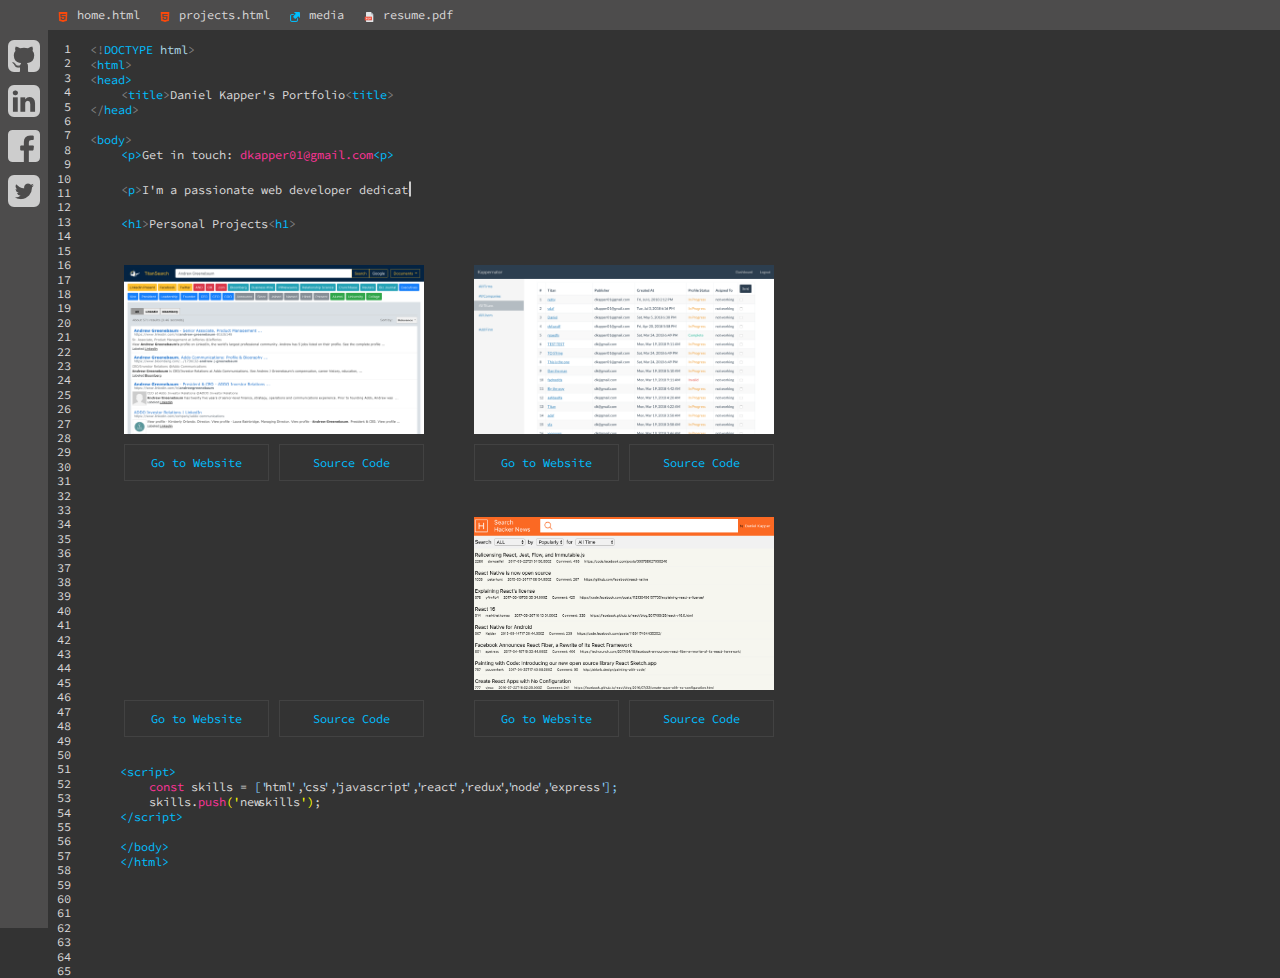
==== commit 6af0db67: "add new project" ====
--- a/index.html
+++ b/index.html
@@ -135,7 +135,7 @@
                   </div>
               </div>
                 <a href="https://dkapper01.github.io/TitanHouseSearch/" target="_blank" class="project-btn">Go to Website</a>
-                <a href="https://github.com/dkapper01/TitanHouseSearch" target="_blank" class="project-btn">Source Code</a>
+                <a href="https://github.com/dkapper01/" target="_blank" class="project-btn">Source Code</a>
           </div>
 
           <div class="card-container">
@@ -148,7 +148,7 @@
                   </div>
               </div>
                 <a href="https://kappernator.herokuapp.com/login" target="_blank" class="project-btn">Go to Website</a>
-                <a href="https://github.com/dkapper01/researchapp" target="_blank" class="project-btn">Source Code</a>
+                <a href="https://github.com/dkapper01/" target="_blank" class="project-btn">Source Code</a>
           </div>
 
           <!-- <div class="card-container">
@@ -179,15 +179,15 @@
 
           <div class="card-container">
               <div class="card">
-                  <img src="./images/titansearch-react.png" alt="" class="image">
-                  <div class="overlay">
-                    <div class="text">
-                      HTML, CSS, Bootstrap, Javascript, React, GCS API
-                    </div>
-                  </div>
-              </div>
-                <a href="https://dkapper01.github.io/titan-search-react/" target="_blank" class="project-btn">Go to Website</a>
-                <a href="https://github.com/dkapper01/titan-search-react" target="_blank" class="project-btn">Source Code</a>
+                  <img src="./images/gatsby.png" alt="" class="image">
+                  <div class="overlay">
+                    <div class="text">
+                      React, GraphQL, Styled Components, GatsbyJS, Headless CMS
+                    </div>
+                  </div>
+              </div>
+                <a href="https://kodluyoruz.netlify.com/" target="_blank" class="project-btn">Go to Website</a>
+                <a href="https://github.com/dkapper01/REST-Gatby/" target="_blank" class="project-btn">Source Code</a>
           </div>
 
           <div class="card-container">
@@ -199,8 +199,8 @@
                     </div>
                   </div>
               </div>
-                <a href="https://github.com/dkapper01/HackerNews" target="_blank" class="project-btn">Go to Website</a>
-                <a href="https://dazzling-torvalds-94e2ef.netlify.com/" target="_blank" class="project-btn">Source Code</a>
+                <a href="https://dazzling-torvalds-94e2ef.netlify.com/" target="_blank" class="project-btn">Go to Website</a>
+                <a href="https://github.com/dkapper01/HackerNews/" target="_blank" class="project-btn">Source Code</a>
           </div>
         </div>
 
